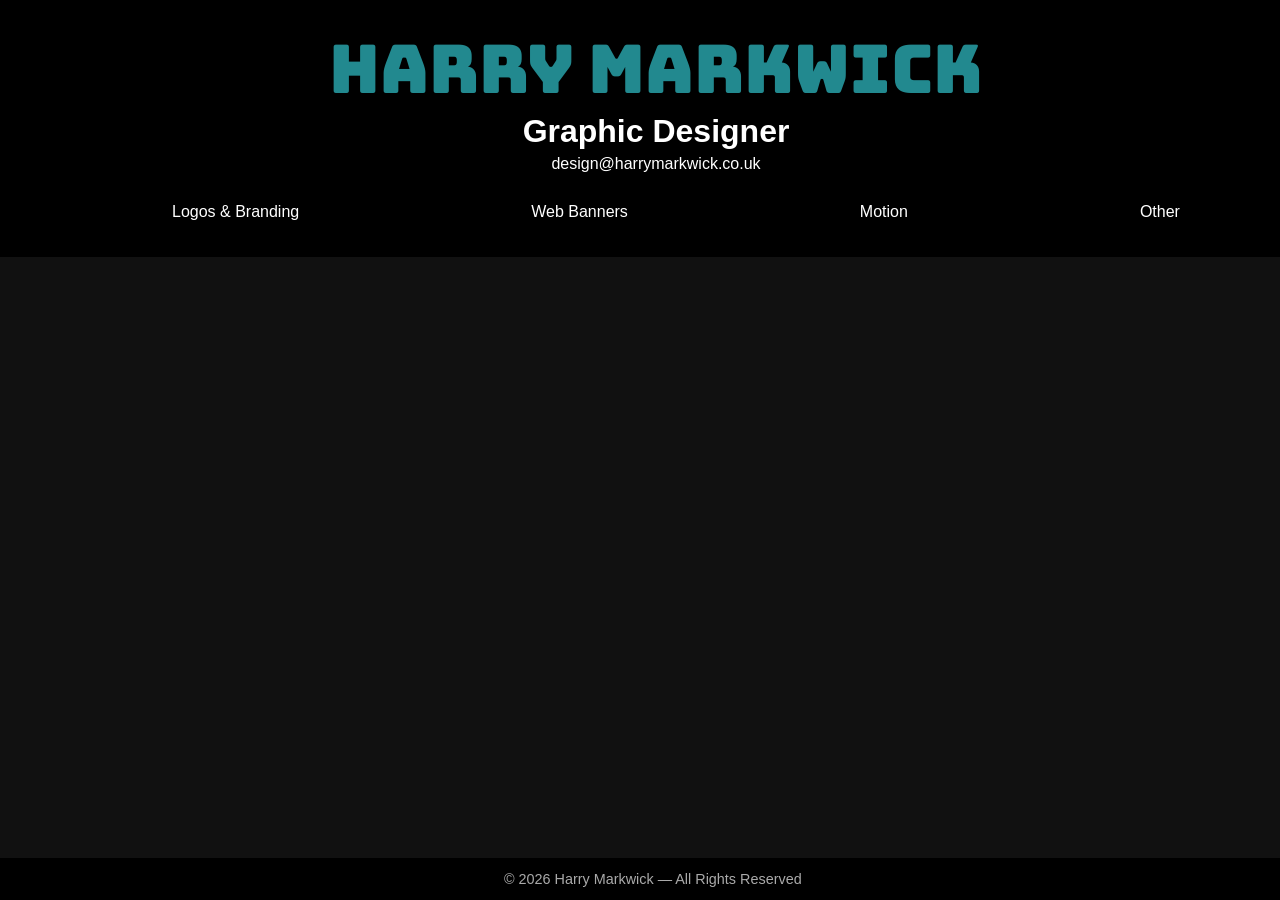
==== banners.html @ 2ce02795 "Add files via upload" ====
<!DOCTYPE html>
<html lang="en">
<head>
<link rel="stylesheet" href="style.css">
<link rel="preconnect" href="https://fonts.googleapis.com">
<link rel="preconnect" href="https://fonts.gstatic.com" crossorigin>
<link href="https://fonts.googleapis.com/css2?family=Bungee&display=swap" rel="stylesheet">
<meta charset="UTF-8">
<meta name="viewport" content="width=device-width, initial-scale=1.0">
<title>Portfolio — Harry Markwick</title>
<style>
</style>
</head>
<body>
<div class="content">
  <header>
    <h1>Harry Markwick</h1>
    <h2>Graphic Designer</h2>
    <p><a href="mailto:design@harrymarkwick.co.uk">design@harrymarkwick.co.uk</a></p>
      <div id="nav">
        <ul>
          <li><a href="index.html">Logos & Branding</a></li>
          <li><a href="banners.html">Web Banners</a></li>
          <li><a href="motion.html">Motion</a></li>
          <li><a href="#">Other</a></li>
        </ul>
       </div>
  </header>
  <section class="portfolio">
   <div class="webBannerCont">
    <div class="webBanner">
      <!-- <img src="img/silver_grey_1.jpg" alt="Project 2"> -->
    </div>
   </div>
  </section>
</div>

<footer>
  © 2026 Harry Markwick — All Rights Reserved
</footer>

<script>
const header = document.querySelector('header');
const body = document.body;

// Function to update body padding dynamically based on header height
function updateBodyPadding() {
  const headerHeight = header.offsetHeight;
  body.style.paddingTop = headerHeight + 20 + 'px'; // 20px extra spacing
}

// Call once on load
updateBodyPadding();

// Shrink header on scroll
window.addEventListener('scroll', () => {
  if (window.scrollY > 50) {
    header.classList.add('shrink');
  } else {
    header.classList.remove('shrink');
  }
});

// Update padding if window resizes (header height may change)
window.addEventListener('resize', updateBodyPadding);

// Project slideshow
document.querySelectorAll('.project').forEach(project => {
  const images = project.querySelectorAll('img');
  let currentIndex = 0;

  function showImage(index) {
    images.forEach((img, i) => img.classList.toggle('active', i === index));
  }

  project.querySelector('.arrow.left').addEventListener('click', e => {
    e.stopPropagation();
    currentIndex = (currentIndex - 1 + images.length) % images.length;
    showImage(currentIndex);
  });

  project.querySelector('.arrow.right').addEventListener('click', e => {
    e.stopPropagation();
    currentIndex = (currentIndex + 1) % images.length;
    showImage(currentIndex);
  });
});

// fade-in on scroll
const observer = new IntersectionObserver((entries) => {
  entries.forEach(entry => {
    if (entry.isIntersecting) entry.target.classList.add('visible');
  });
}, { threshold: 0.1 });

document.querySelectorAll('.project').forEach(proj => observer.observe(proj));
</script>
</body>
</html>
---- style.css ----
body {
    margin: 0;
    font-family: Arial, sans-serif;
    background: #111;
    color: #fff;
    padding-bottom: 60px; /* space for footer */
    display: flex;
    justify-content: center;
    transition: padding-top 0.3s ease;
  }

  .content {
    max-width: 1600px;
    width: 100%;
    display: flex;
    flex-direction: column;
    align-items: center;
  }

  header {
    position: fixed;
    top: 0;
    left: 0;
    width: 100%;
    text-align: center;
    padding: 1.5rem 1rem;
    background: #000;
    color: white;
    z-index: 1000;
    transition: padding 0.3s ease;
  }

  header h1 { 
    margin: 0; 
    font-size: 4.2rem;   
    font-family: "Bungee", sans-serif; 
    font-weight: 400;
    color:#22898f; 
    transition: font-size 0.3s ease;
  }
  header h2 {
    margin: 0;
    font-size: 2rem;
    color: #fff;
    transition: font-size 0.3s ease;
  }
  header p { margin: 0.3rem 0 0; font-size: 1rem; }

  header.shrink {
    padding: 0.6rem 1rem;
  }
  header.shrink h1 {
    font-size: 2.8rem;
  }
  header.shrink h2 {
    font-size: 1.2rem;
  }

  .portfolio {
    display: flex;
    flex-wrap: wrap;
    justify-content: center; /* centers rows */
    gap: 1rem;
    padding: 2rem 0;
    width:100%;
  }

  .project {
    position: relative;
    flex: 0 1 500px;   /* base width 500px, shrinks if needed */
    min-width: 300px;  /* prevents projects from shrinking too much */
    aspect-ratio: 1 / 1;
    overflow: hidden;
    border-radius: 10px;
    background: #000;
    box-sizing: border-box;
    transform: translateY(40px);
    opacity: 0;
    transition: transform 0.6s ease, opacity 0.6s ease;
  }

  .webBannerCont{
    /* background-color: #22898f; */
    position: relative;
    flex: 0 1 920px;
    height:auto;
    min-width: 300px;
    min-height:200px;
    overflow: hidden;
    border-radius: 10px;
    display: flex;
    align-items: center;
    align-content: center;
    justify-content: center;
  }

  .project.visible {
    transform: translateY(0);
    opacity: 1;
  }

  .slideshow {
    position: absolute;
    top:0;
    left:0;
    width:100%;
    height:100%;
  }

  .slideshow img {
    position: absolute;
    top:0;
    left:0;
    width:100%;
    height:100%;
    object-fit: cover;
    opacity:0;
    transition: opacity 0.5s ease-in-out;
  }

  .slideshow img.active {
    opacity: 1;
  }

  .arrow {
    position: absolute;
    top: 50%;
    transform: translateY(-50%);
    font-size: 2.5rem;
    color: rgba(255,255,255,0.7);
    background: rgba(0,0,0,0.3);
    padding: 0.5rem 0.8rem;
    border-radius: 50%;
    cursor: pointer;
    user-select: none;
    z-index: 10;
    transition: background 0.3s, color 0.3s;
  }

  .arrow:hover {
    background: rgba(255,255,255,0.2);
    color: #fff;
  }

  .arrow.left { left: 10px; }
  .arrow.right { right: 10px; }

  /* Hover overlay */
  .overlay {
    position: absolute;
    bottom: 0;
    left: 0;
    width: 100%;
    background: rgba(0,0,0,0.6);
    color: #fff;
    padding: 0.5rem 1rem;
    box-sizing: border-box;
    opacity: 0;
    transition: opacity 0.3s;
  }

  .project:hover .overlay {
    opacity: 1;
  }

  footer {
    position: fixed;
    bottom: 0;
    left: 0;
    width: 100%;
    background: #000;
    color: #aaa;
    text-align: center;
    padding: 0.8rem;
    font-size: 0.9rem;
    z-index: 1000;
  }

  #nav{
    margin-top:30px;
    width:100%;
    height: 30px;
    /* background-color: #22898f; */

  }

  #nav ul{
    margin: 0 auto;
    list-style-type: none;
    display:flex;
    align-content:center;
    justify-content:center;
    align-items:center;
  }

  #nav li{
    margin: 0 auto;
    vertical-align: middle;
    display: flex;
    align-content:center;
    justify-content:center;
    align-items:center;
    /* width: 20%; */
  }

  header a{
    text-decoration: none;
    color: white;
    transition: 0.5s;
  }

  header a:hover{
    color:#22898f;
  }

  /* Responsive adjustments */
  @media(max-width: 1600px) { .project { flex: 0 1 450px; } }
  @media(max-width: 1200px) { .project { flex: 0 1 350px; } }
  @media(max-width: 900px)  { .project { flex: 0 1 calc(50% - 1rem); } }
  @media(max-width: 600px)  { .project { flex: 0 1 100%; } }
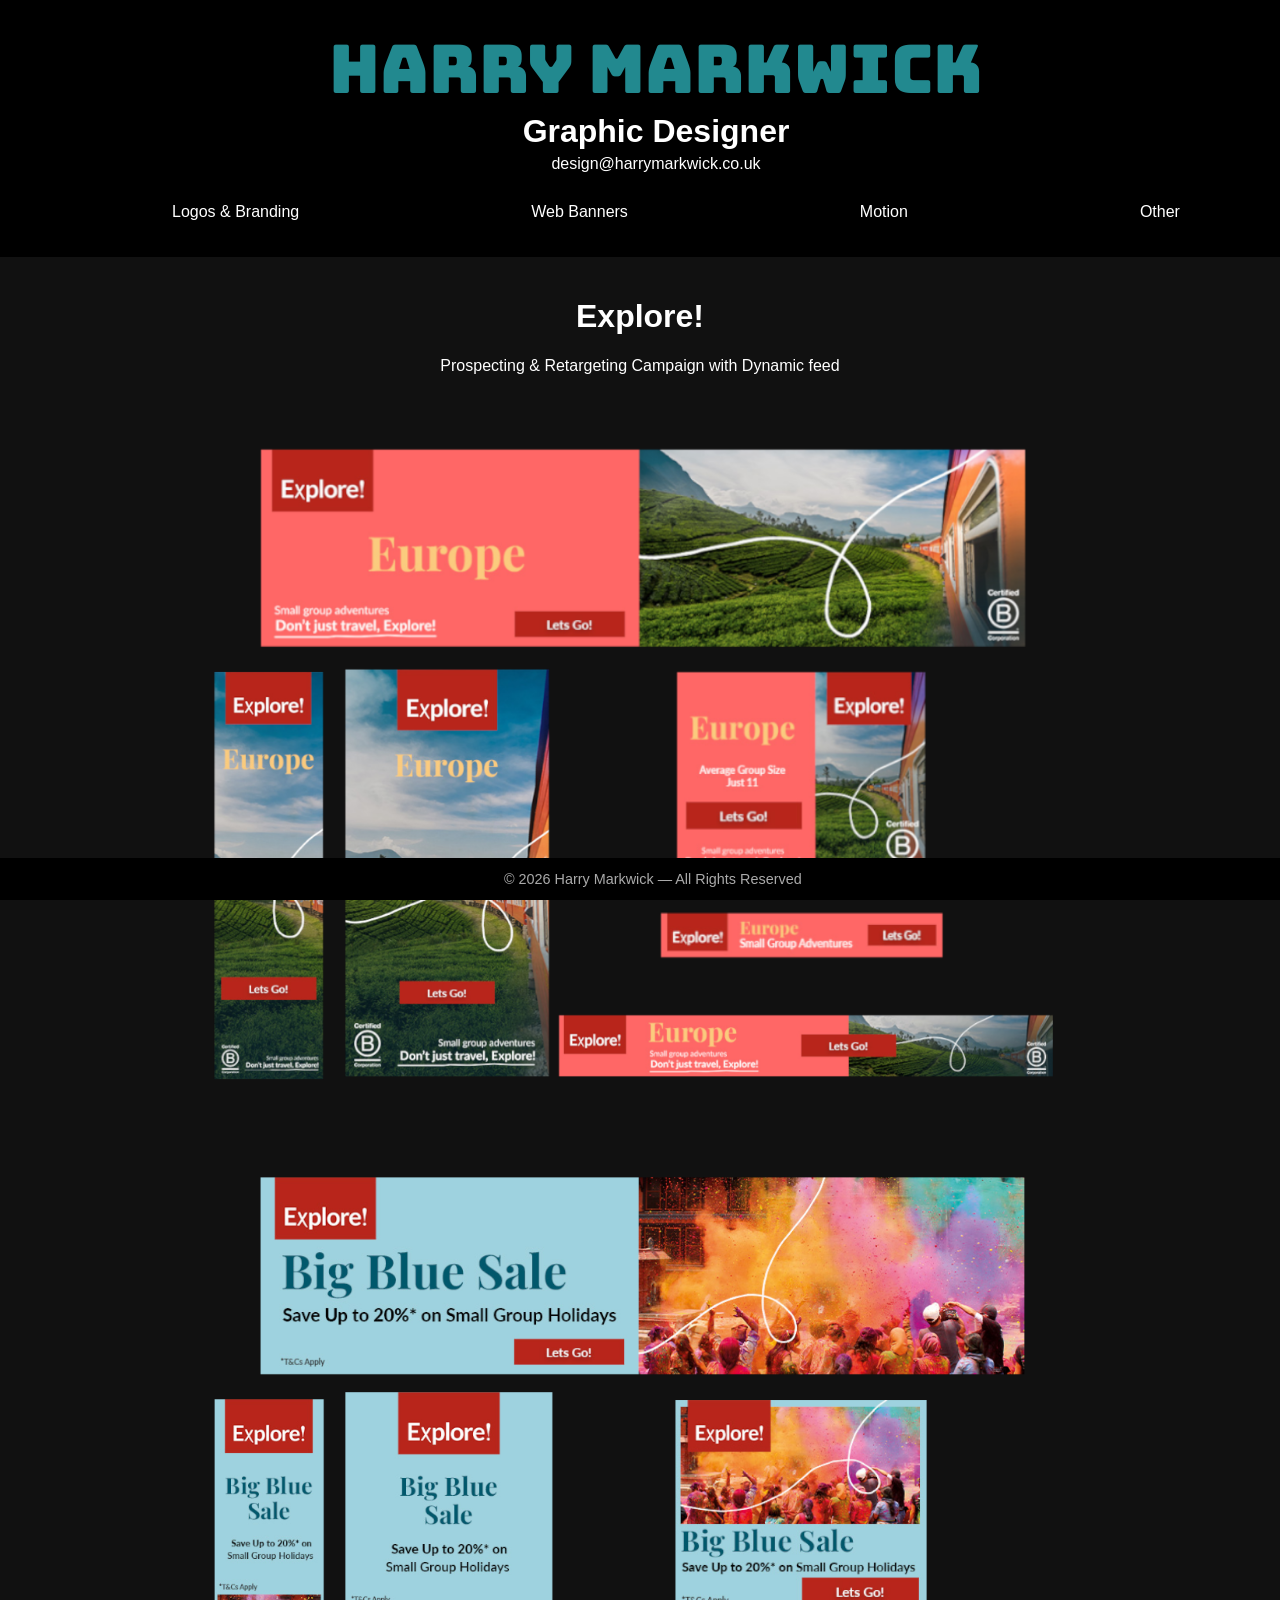
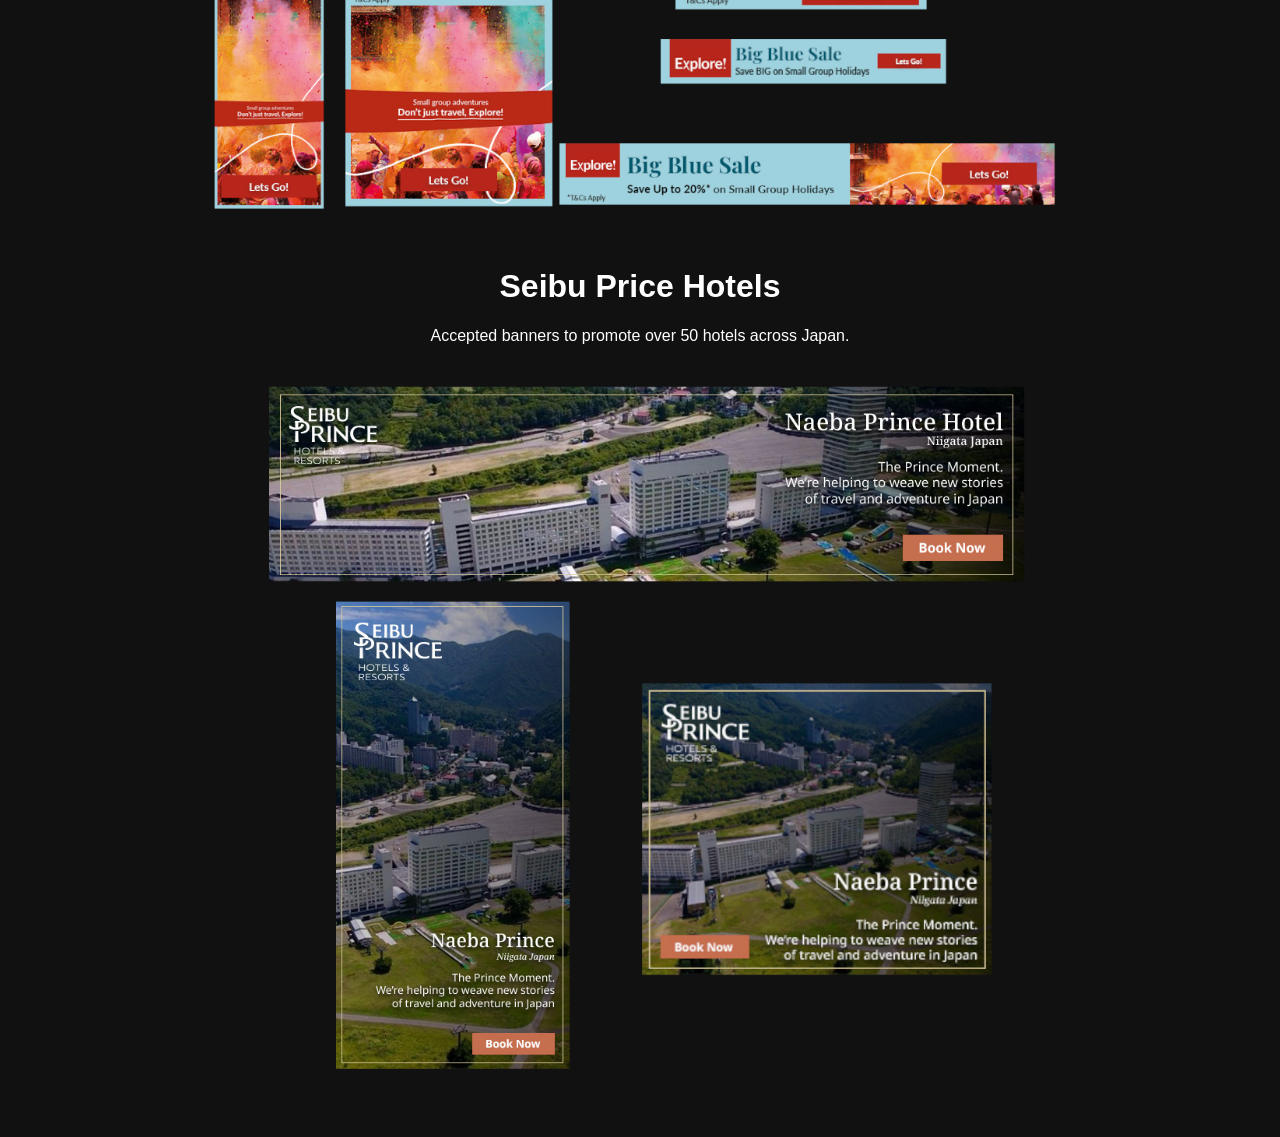
==== commit 0a2f3281: "Add files via upload" ====
--- a/banners.html
+++ b/banners.html
@@ -26,13 +26,29 @@
         </ul>
        </div>
   </header>
-  <section class="portfolio">
-   <div class="webBannerCont">
-    <div class="webBanner">
-      <!-- <img src="img/silver_grey_1.jpg" alt="Project 2"> -->
+      <div class="webBannerCont">
+      <div class="webBanner">
+        <div class="webBannerTitle">
+          <h1>Explore!</h1>
+          <p>Prospecting & Retargeting Campaign with Dynamic feed</p>
+        </div>
+        <div class="webBannerImgs">
+          <img src="img/explore_bau.png">
+          <img src="img/explore_sale.png">
+        </div>
+      </div>
     </div>
-   </div>
-  </section>
+    <div class="webBannerCont">
+      <div class="webBanner">
+        <div class="webBannerTitle">
+          <h1>Seibu Price Hotels</h1>
+          <p>Accepted banners to promote over 50 hotels across Japan.</p>
+        </div>
+        <div class="webBannerImgs">
+          <img src="img/prince_hotel.png">
+        </div>
+      </div>
+    </div>
 </div>
 
 <footer>
@@ -96,4 +112,4 @@
 document.querySelectorAll('.project').forEach(proj => observer.observe(proj));
 </script>
 </body>
-</html>
+</html>
--- a/style.css
+++ b/style.css
@@ -79,20 +79,6 @@
     transition: transform 0.6s ease, opacity 0.6s ease;
   }
 
-  .webBannerCont{
-    /* background-color: #22898f; */
-    position: relative;
-    flex: 0 1 920px;
-    height:auto;
-    min-width: 300px;
-    min-height:200px;
-    overflow: hidden;
-    border-radius: 10px;
-    display: flex;
-    align-items: center;
-    align-content: center;
-    justify-content: center;
-  }
 
   .project.visible {
     transform: translateY(0);
@@ -213,6 +199,21 @@
     color:#22898f;
   }
 
+
+.webBannerCont{
+  text-align:center;
+  width:70%;
+  margin:0 auto;
+  /* border-color: #22898f;
+  border-radius: 1px;
+  border-style: dashed; */
+}
+
+.webBannerImgs img{
+  width: 100%;
+  height: auto;
+}
+
   /* Responsive adjustments */
   @media(max-width: 1600px) { .project { flex: 0 1 450px; } }
   @media(max-width: 1200px) { .project { flex: 0 1 350px; } }
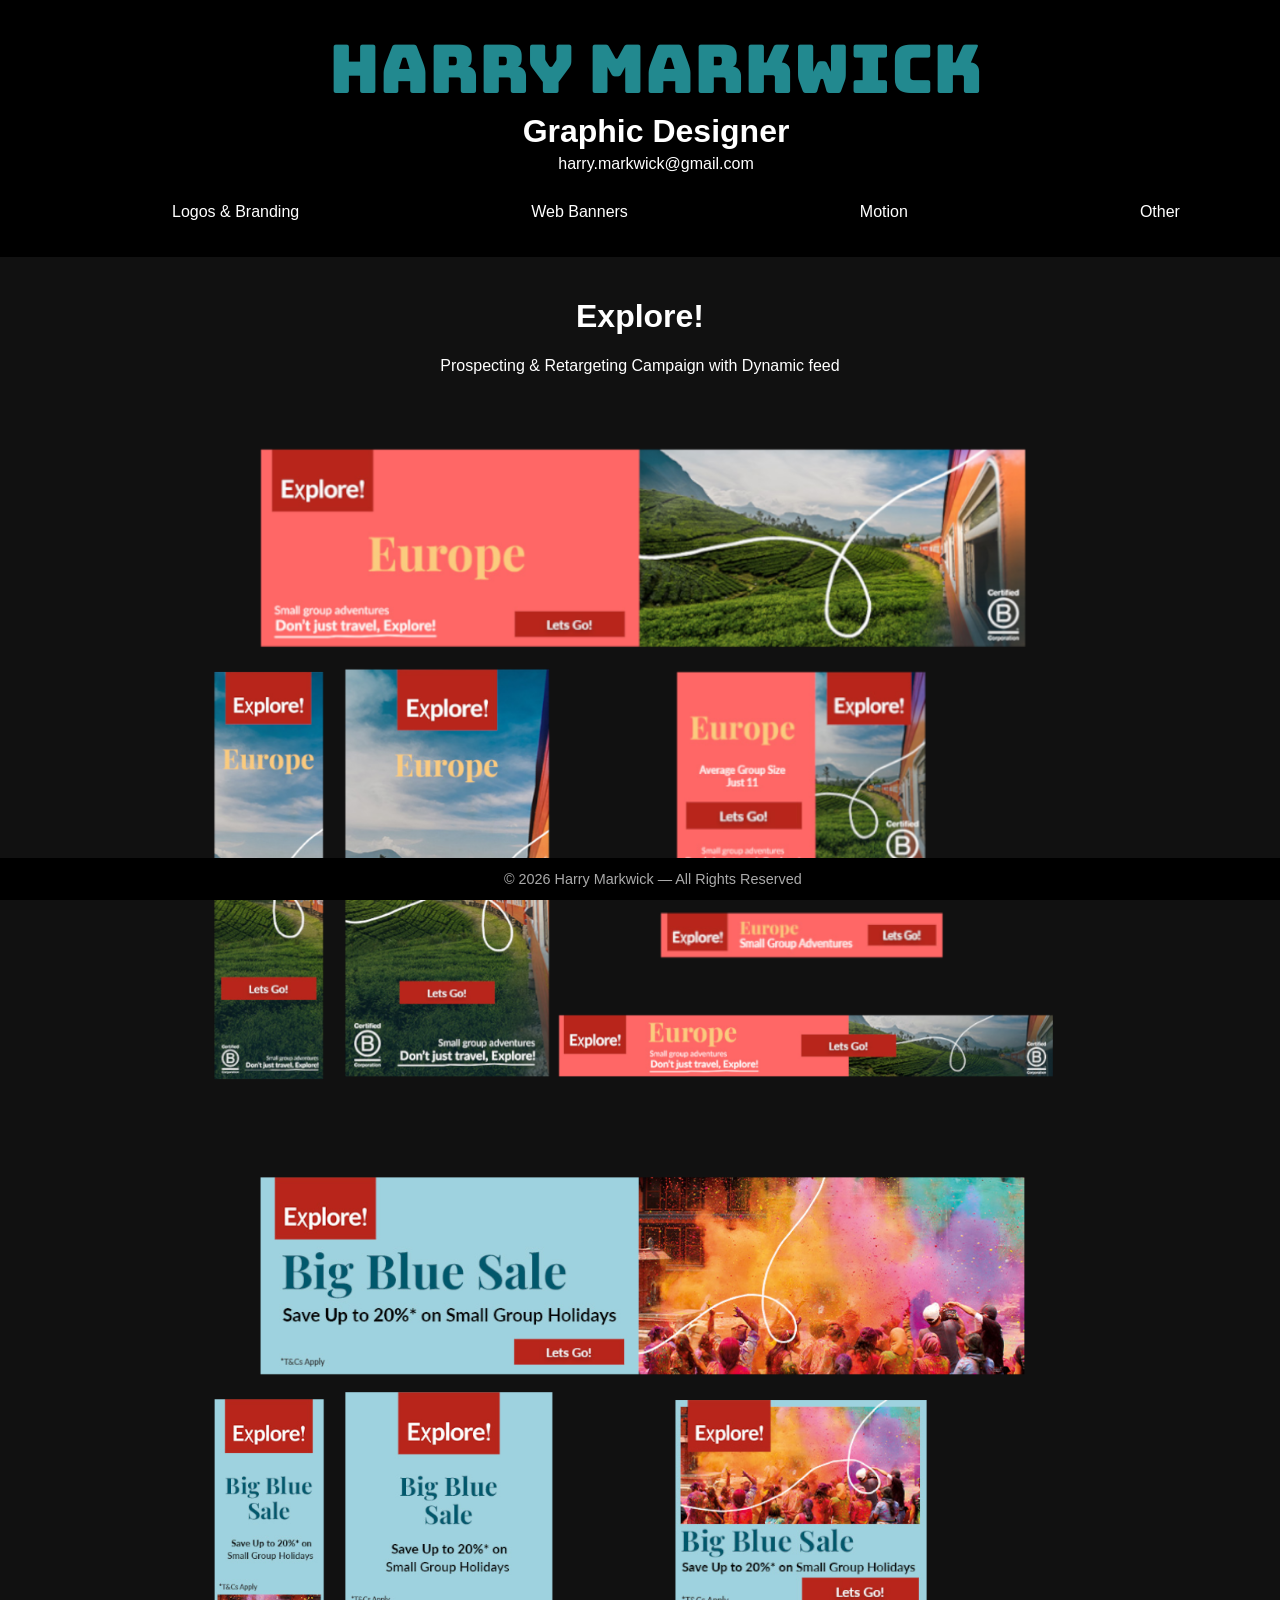
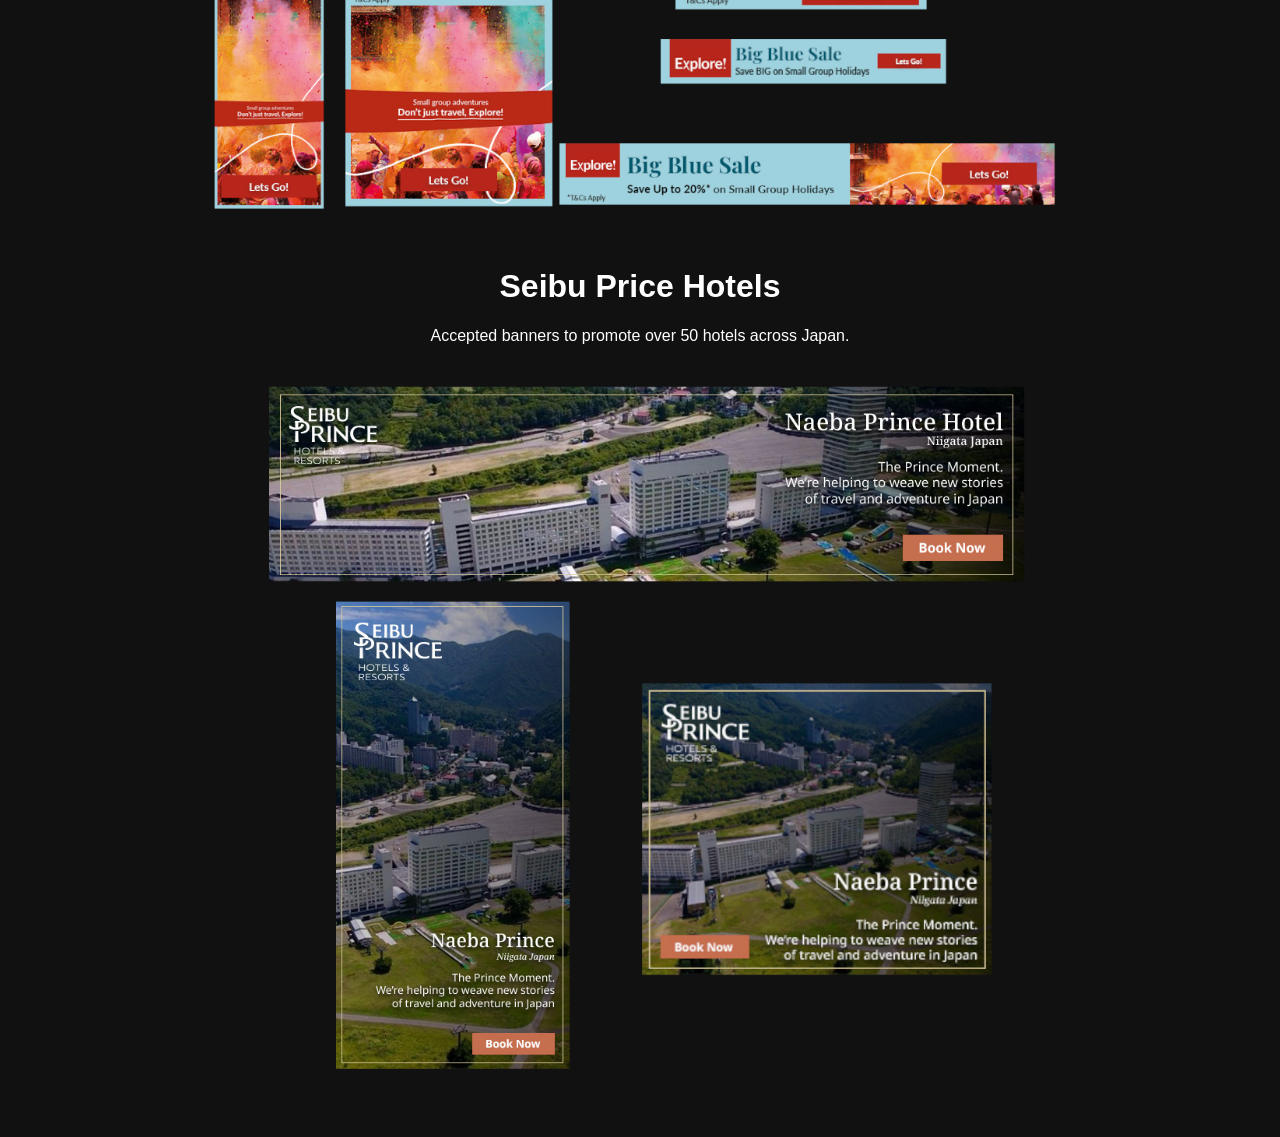
==== commit 8f303130: "Update banners.html" ====
--- a/banners.html
+++ b/banners.html
@@ -16,7 +16,7 @@
   <header>
     <h1>Harry Markwick</h1>
     <h2>Graphic Designer</h2>
-    <p><a href="mailto:design@harrymarkwick.co.uk">design@harrymarkwick.co.uk</a></p>
+<p><a href="mailto:harry.markwick@gmail.com">harry.markwick@gmail.com</a></p>
       <div id="nav">
         <ul>
           <li><a href="index.html">Logos & Branding</a></li>
@@ -112,4 +112,4 @@
 document.querySelectorAll('.project').forEach(proj => observer.observe(proj));
 </script>
 </body>
-</html>+</html>
